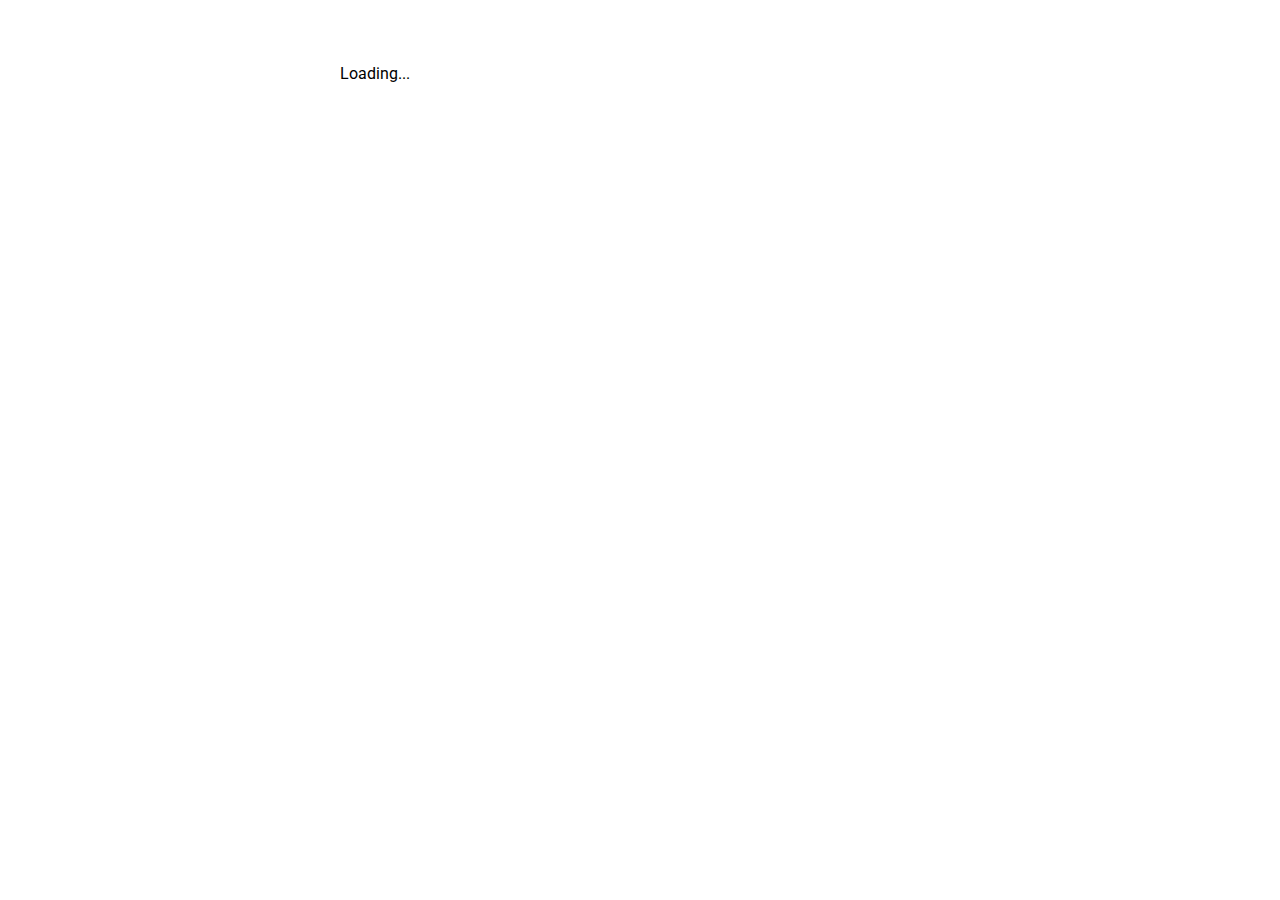
==== web/index.html @ f32c7ddf "Initial commit" ====
<!DOCTYPE html>
<html>
  <head>
    <title>clickADev</title>
    <meta charset="utf-8">
    <meta name="viewport" content="width=device-width, initial-scale=1">
    <link rel="stylesheet" href="styles.css">
    <link rel="icon" type="image/png" href="favicon.png">
    <script defer src="main.dart.js"></script>
  </head>
  <body>
    <my-app>Loading...</my-app>
  </body>
</html>
---- web/styles.css ----
@import url(https://fonts.googleapis.com/css?family=Roboto);
@import url(https://fonts.googleapis.com/css?family=Material+Icons);

body {
  max-width: 600px;
  margin: 0 auto;
  padding: 5vw;
}

* {
  font-family: Roboto, Helvetica, Arial, sans-serif;
}
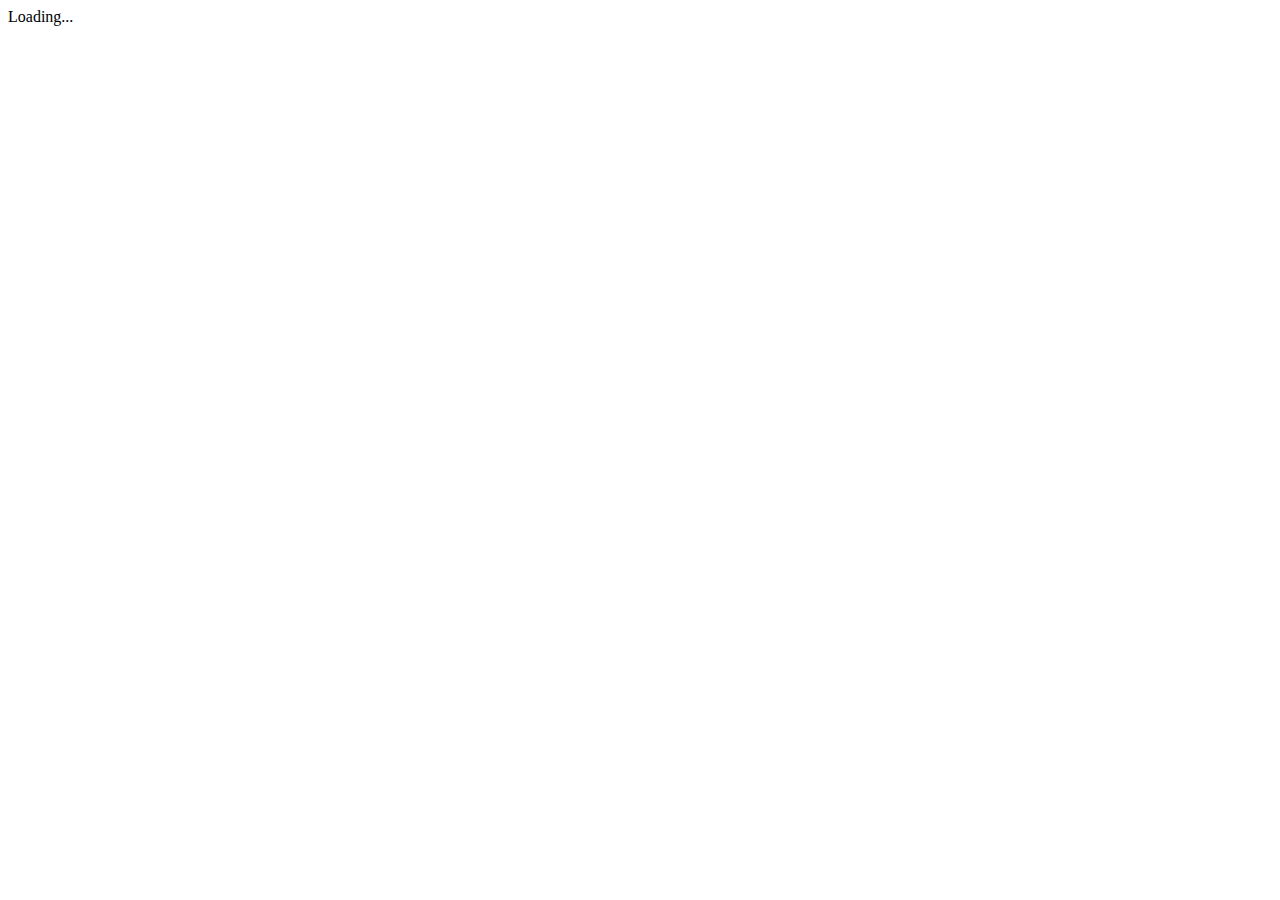
==== commit 4af568b4: "core: css refactor and ad develoepr component" ====
--- a/web/index.html
+++ b/web/index.html
@@ -4,11 +4,14 @@
     <title>clickADev</title>
     <meta charset="utf-8">
     <meta name="viewport" content="width=device-width, initial-scale=1">
-    <link rel="stylesheet" href="styles.css">
     <link rel="icon" type="image/png" href="favicon.png">
+    <link rel="stylesheet" type="text/css" href="https://fonts.googleapis.com/icon?family=Material+Icons">
+    <!--<link rel="stylesheet" href="packages/bootstrap_sass/scss/bootstrap.scss">-->
+    <link rel="stylesheet" type="text/css" href="assets/sass/main.css">
     <script defer src="main.dart.js"></script>
   </head>
   <body>
-    <my-app>Loading...</my-app>
+    <!-- TODO : cool gif for loading -->
+    <clickadev-app>Loading...</clickadev-app>
   </body>
 </html>
